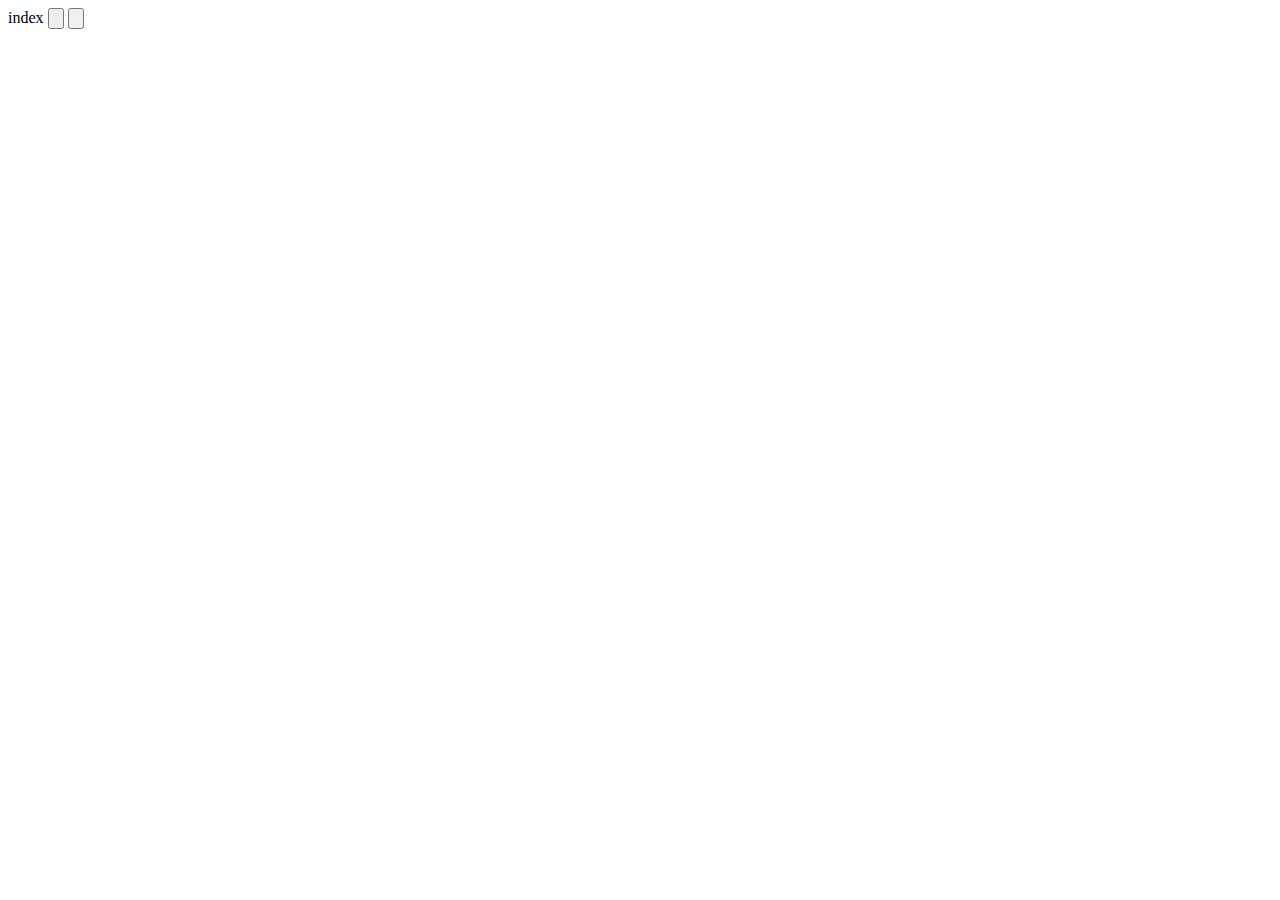
==== HTML/index.html @ 7c33ef0a "init" ====
<!DOCTYPE html>
<html lang="en">
<head>
    <meta charset="UTF-8">
    <title>Title</title>
    <script type="text/javascript" src="js/jquery-3.5.1.min.js" ></script>
</head>
<body onbeforeunload="checkLeave()">
index
<input type="button" onclick="jia()" />
<input type="button" onclick="jian()" />

<script>
let number = 1;

function jia(){
    number++;
    console.log("number|"+number);
}

function jian(){
    number--;
    console.log("number|"+number);
}

</script>
</body>
</html>
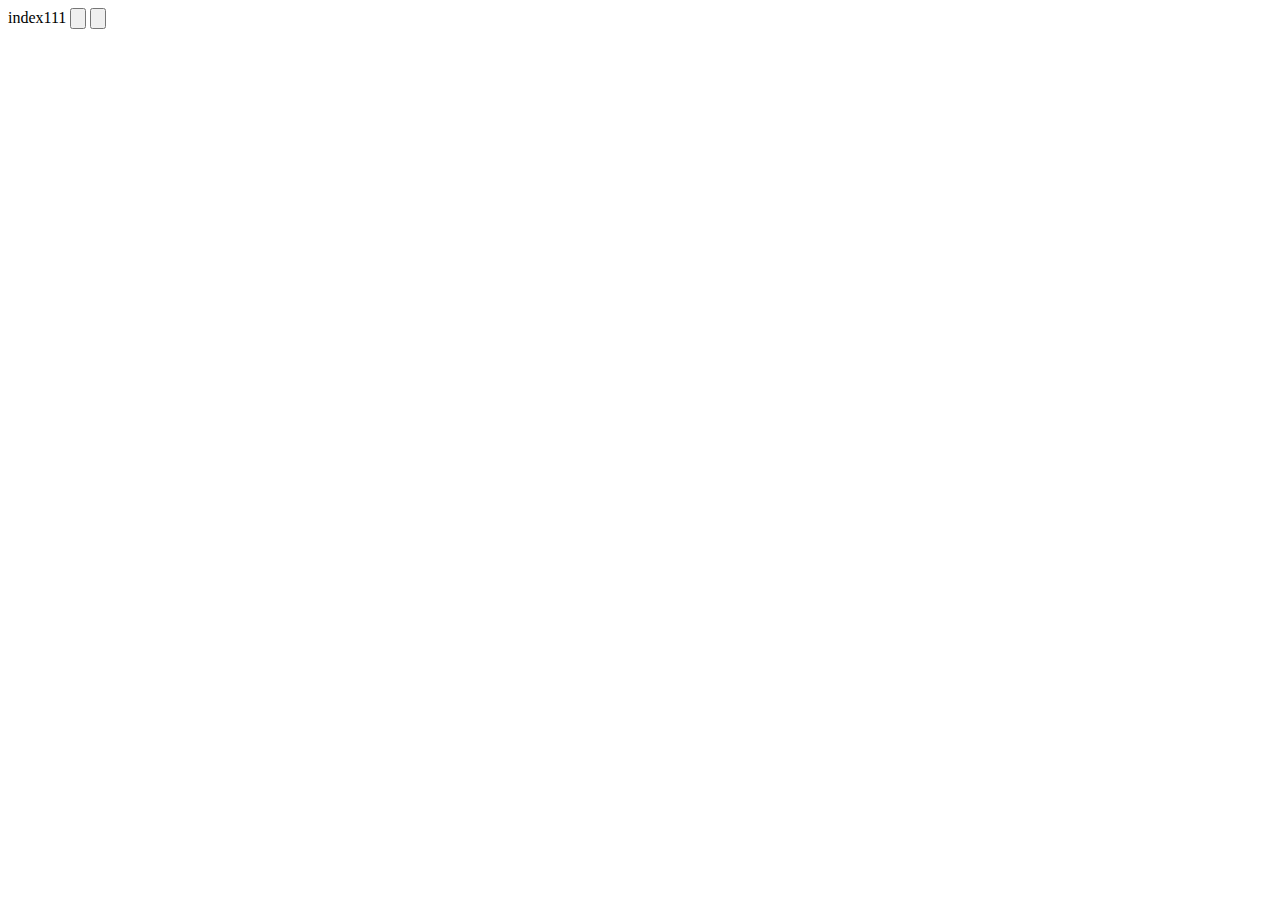
==== commit 423eaca3: "update" ====
--- a/HTML/index.html
+++ b/HTML/index.html
@@ -6,7 +6,7 @@
     <script type="text/javascript" src="js/jquery-3.5.1.min.js" ></script>
 </head>
 <body onbeforeunload="checkLeave()">
-index
+index111
 <input type="button" onclick="jia()" />
 <input type="button" onclick="jian()" />
 
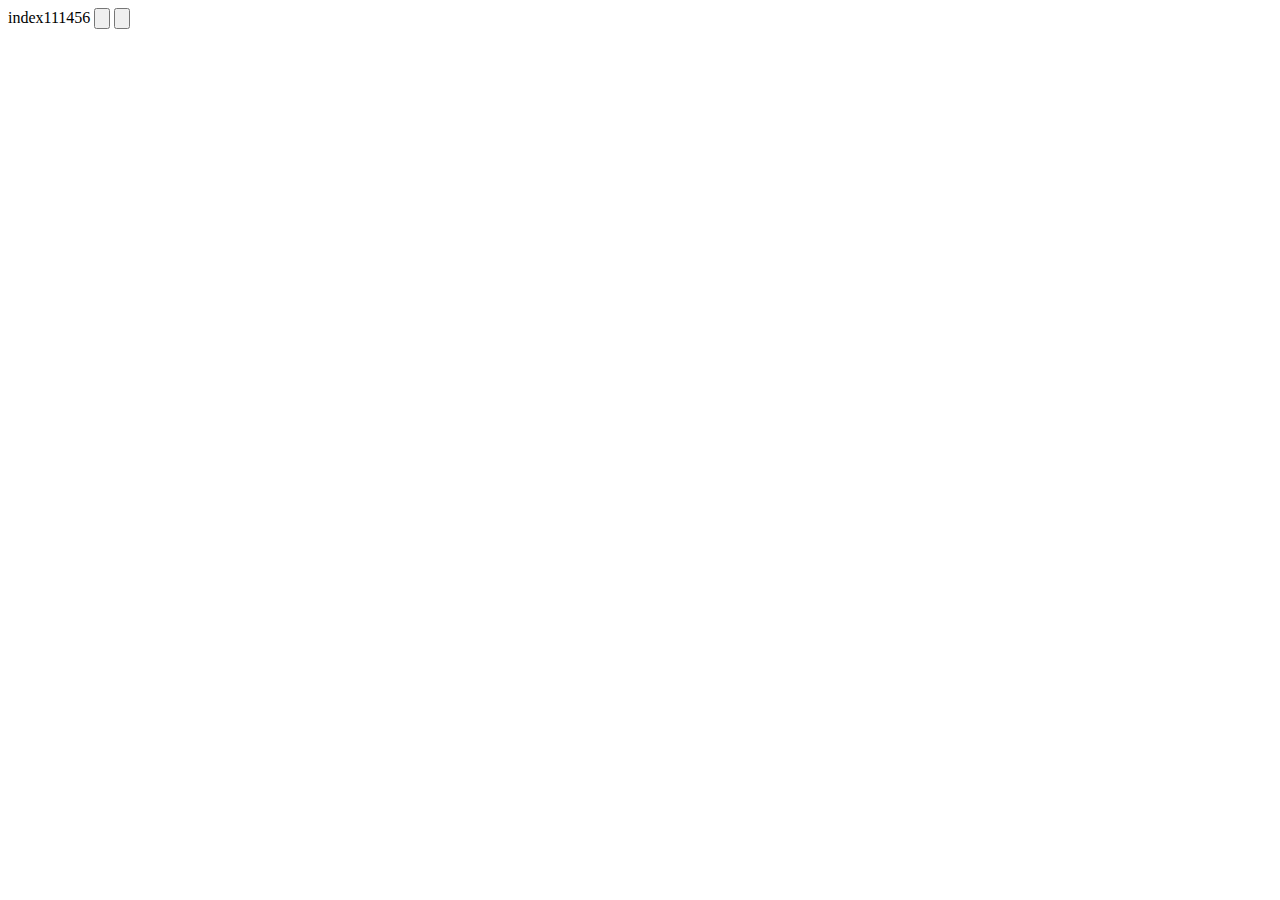
==== commit 69bc5437: "update" ====
--- a/HTML/index.html
+++ b/HTML/index.html
@@ -6,7 +6,7 @@
     <script type="text/javascript" src="js/jquery-3.5.1.min.js" ></script>
 </head>
 <body onbeforeunload="checkLeave()">
-index111
+index111456
 <input type="button" onclick="jia()" />
 <input type="button" onclick="jian()" />
 
